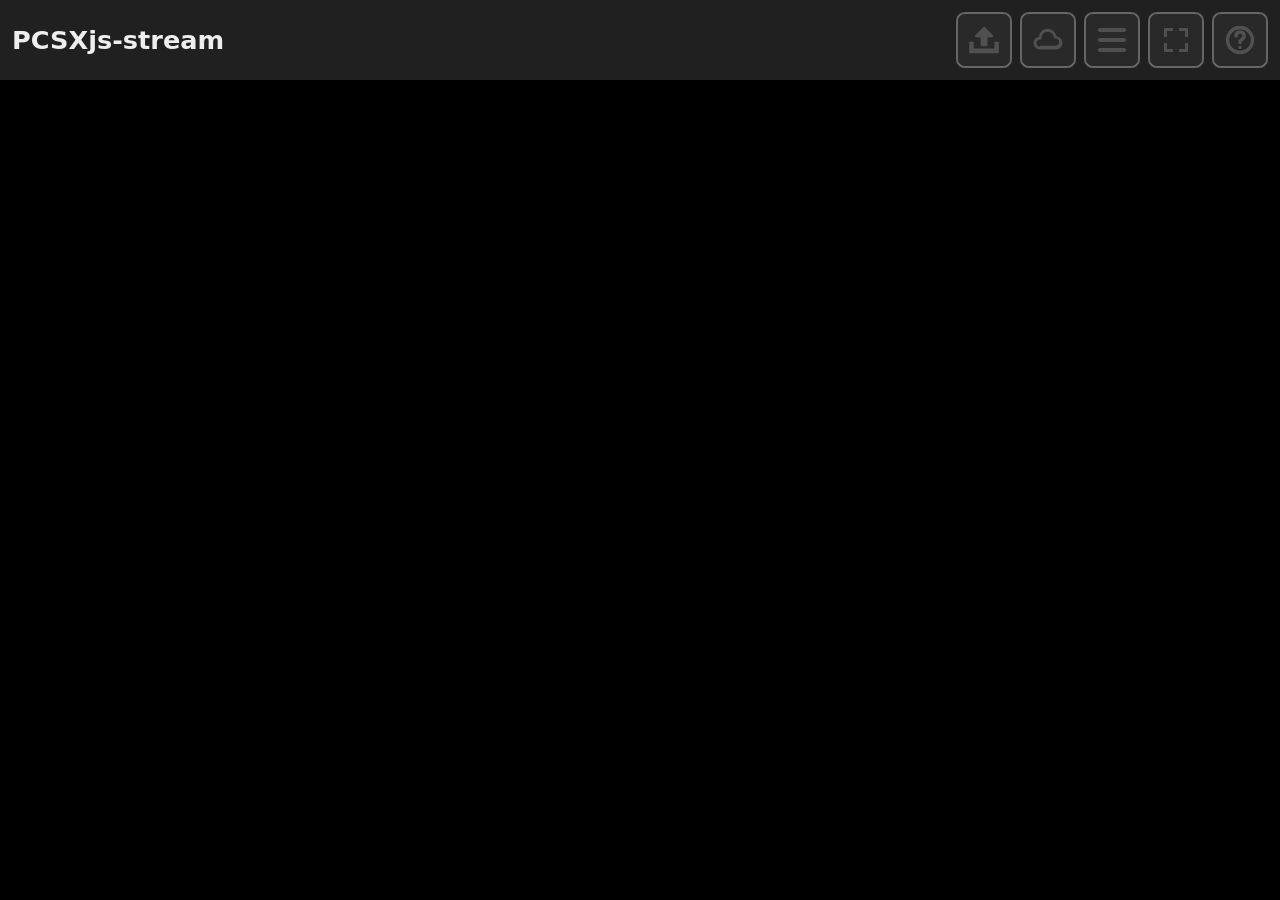
==== index.html @ 40c1bdc5 "Add GitHub Pages entry point" ====
<!doctype html>
<html lang="en">
<head>
  <meta charset="utf-8">
  <meta name="viewport" content="width=device-width, initial-scale=1">
  <title>PCSXjs-stream</title>
  <script>
    window.location.replace('pcsx_ww.html' + window.location.search + window.location.hash);
  </script>
</head>
<body>
  <p>Opening PCSXjs-stream…</p>
</body>
</html>
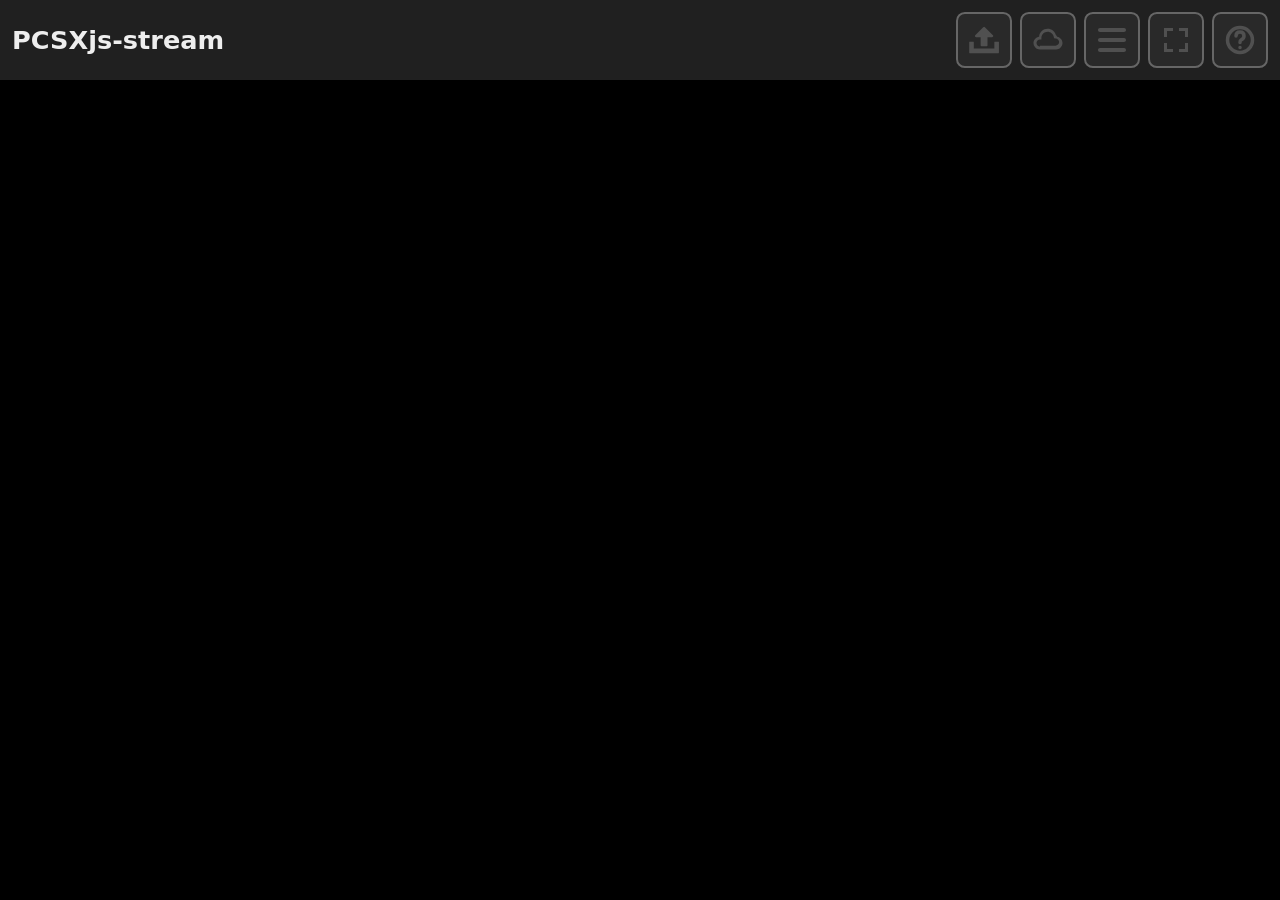
==== commit b50cfe75: "Update GitHub Pages with Xbox fix" ====
--- a/index.html
+++ b/index.html
@@ -1,14 +1,161 @@
 <!doctype html>
-<html lang="en">
+<html lang="en-us">
 <head>
   <meta charset="utf-8">
-  <meta name="viewport" content="width=device-width, initial-scale=1">
-  <title>PCSXjs-stream</title>
-  <script>
-    window.location.replace('pcsx_ww.html' + window.location.search + window.location.hash);
+  <meta name="viewport" content="width=device-width, initial-scale=1, viewport-fit=cover">
+  <title>PCSX Web Emulator</title>
+  <link rel="stylesheet" type="text/css" href="pcsx.css">
+</head>
+<body class="app-shell">
+  <header class="app-header">
+    <h1>PCSXjs-stream</h1>
+    <div class="app-actions">
+      <input type="file" id="iso_opener" onchange="pcsx_readfile(this)" accept=".bin,.cue,.iso,.img" multiple disabled hidden>
+      <label for="iso_opener" class="icon-button file-upload-button" aria-label="Choose file" title="Choose file">Choose file</label>
+      <button id="cloud-button" class="icon-button" type="button" aria-label="Cloud" title="Cloud">Cloud</button>
+      <button id="menu-button" class="icon-button" type="button" aria-label="Menu" title="Menu">Menu</button>
+      <button id="fullscreen" class="icon-button" type="button" aria-label="Fullscreen" title="Fullscreen" onclick="Module.goFullscreen()">Fullscreen</button>
+      <button id="help-button" class="icon-button" type="button" aria-label="Help" title="Help">Help</button>
+    </div>
+  </header>
+
+  <main class="app-main">
+    <div id="pcsx_app" class="main">
+      <canvas class="emscripten" id="canvas" oncontextmenu="event.preventDefault()"></canvas>
+    </div>
+
+  </main>
+
+  <div id="touch-controls" aria-label="Virtual controller">
+    <div class="touch-stick" data-virtual-stick><div class="touch-stick-knob"></div></div>
+    <div class="touch-face">
+      <button class="touch-button triangle" aria-label="Triangle" data-virtual-bit="12">△</button>
+      <button class="touch-button circle" aria-label="Circle" data-virtual-bit="13">○</button>
+      <button class="touch-button square" aria-label="Square" data-virtual-bit="15">□</button>
+      <button class="touch-button cross" aria-label="Cross" data-virtual-bit="14">×</button>
+    </div>
+    <div class="touch-menu">
+      <button class="touch-button" aria-label="Select" data-virtual-bit="0">Select</button>
+      <button class="touch-button" aria-label="Start" data-virtual-bit="3">Start</button>
+    </div>
+    <div class="touch-shoulders">
+      <div class="touch-shoulder-pair">
+        <button class="touch-button" aria-label="L1" data-virtual-bit="10">L1</button>
+        <button class="touch-button" aria-label="L2" data-virtual-bit="8">L2</button>
+      </div>
+      <div class="touch-shoulder-pair">
+        <button class="touch-button" aria-label="R1" data-virtual-bit="11">R1</button>
+        <button class="touch-button" aria-label="R2" data-virtual-bit="9">R2</button>
+      </div>
+    </div>
+  </div>
+
+  <div id="control-menu" role="dialog" aria-modal="true" aria-label="Emulator menu">
+    <div class="menu-panel">
+      <div class="menu-heading"><h2>Menu</h2><button class="app-button" type="button" onclick="closePcsxMenu()">×</button></div>
+      <ul class="menu-list">
+        <li class="menu-section">Save states</li>
+        <li><button id="save-state" class="app-button" type="button" data-feedback="Saved" onclick="pcsx_save_state_to_storage()" disabled>Save State</button></li>
+        <li><button id="load-state" class="app-button" type="button" data-feedback="Loaded" onclick="pcsx_load_state_from_storage()" disabled>Load State</button></li>
+        <li><button id="download-state" class="app-button" type="button" data-feedback="Downloaded" onclick="pcsx_download_state()" disabled>Download State</button></li>
+        <li class="menu-section">Memory cards</li>
+        <li><button class="app-button" type="button" data-feedback="Downloaded" onclick="pcsx_download_memory_card()">Download Memory Card</button></li>
+        <li><label class="app-button" data-feedback="Selected" for="upload-memory-card">Upload Memory Card</label><input id="upload-memory-card" type="file" accept=".mcr,.mc,.bin" hidden onchange="pcsx_upload_memory_card(this)"></li>
+        <li><button class="app-button" type="button" onclick="window.location.reload()">Reload Window</button></li>
+      </ul>
+    </div>
+  </div>
+
+  <div id="network-menu" role="dialog" aria-modal="true" aria-label="Cloud menu">
+    <div class="menu-panel"><div class="menu-heading"><h2>Cloud</h2><button class="app-button" type="button" onclick="closePcsxCloud()">×</button></div>
+      <p id="cloud-status">Checking cloud service…</p>
+      <ul class="menu-list">
+        <li class="menu-section">Games</li>
+        <li id="game-list-status" role="status">Loading games...</li>
+        <li id="game-list"></li>
+        <li class="menu-section">Cloud saves</li>
+        <li><button class="app-button" type="button" data-feedback="Uploaded" onclick="pcsx_cloud_upload_state()">Upload State</button></li>
+        <li><button class="app-button" type="button" data-feedback="Downloaded" onclick="pcsx_cloud_download_state()">Download State</button></li>
+        <li><button class="app-button" type="button" data-feedback="Uploaded" onclick="pcsx_cloud_upload_memory_card()">Upload Memory Card</button></li>
+        <li><button class="app-button" type="button" data-feedback="Downloaded" onclick="pcsx_cloud_download_memory_card()">Download Memory Card</button></li>
+      </ul>
+      <div class="cloud-server-config">
+        <label for="cloud-server-url">Server</label>
+        <input id="cloud-server-url" type="url" inputmode="url" autocomplete="url" autocapitalize="none" spellcheck="false" tabindex="0" placeholder="https://example.com:8000">
+        <div class="cloud-server-actions">
+          <button class="app-button" type="button" onclick="pcsx_cloud_server_save()">Use Server</button>
+          <button class="app-button" type="button" onclick="pcsx_cloud_server_reset()">Reset</button>
+        </div>
+        <small>Or open the page with <code>?server=host:8000</code>.</small>
+      </div>
+    </div>
+  </div>
+
+  <div id="help-menu" role="dialog" aria-modal="true" aria-label="Help">
+    <div class="menu-panel help-panel">
+      <div class="menu-heading"><h2>Help</h2><button class="app-button" type="button" onclick="closePcsxHelp()">×</button></div>
+      <div class="help-content">
+        <h3>Loading games</h3>
+        <p>Open Cloud and choose a game from the Games list. The server must provide the game catalog and files.</p>
+        <p>Cloud games are streamed in small parts as needed, so the entire disc does not need to fit in browser memory.</p>
+        <p>This keeps memory usage low enough to play larger games on Xbox, where Microsoft Edge has roughly a 1&nbsp;GB memory limit.</p>
+        <p>For local games, choose the CUE file and all BIN files it references.</p>
+        <h3>Keyboard controls</h3>
+        <ul class="help-list">
+          <li>D-pad: Arrow Keys</li>
+          <li>Select: C</li>
+          <li>Start: Enter</li>
+          <li>L1: W</li>
+          <li>R1: R</li>
+          <li>L2: E</li>
+          <li>R2: T</li>
+          <li>Triangle: D</li>
+          <li>Circle: X</li>
+          <li>Cross: Z</li>
+          <li>Square: S</li>
+        </ul>
+        <h3>Mobile controls</h3>
+        <p>Use the virtual stick and face buttons. Touch controls support multiple buttons at once.</p>
+        <h3>Save data</h3>
+        <p>Memory cards are saved locally. The Menu contains save-state and memory-card tools; Cloud contains optional server upload and download actions.</p>
+        <h3>Credits</h3>
+        <p>Based on <a href="https://github.com/tjwei/pcsxjs" target="_blank" rel="noopener noreferrer">PCSX.js</a> by tjwei.</p>
+      </div>
+    </div>
+  </div>
+
+  <script type="text/javascript" src="pcsx_ui.js"></script>
+  <script type="text/javascript" src="pcsx_ww.js?v=20261008-enter-start"></script>
+  <script type="text/javascript">
+    (function () {
+      var menu = document.getElementById('control-menu');
+      var cloud = document.getElementById('network-menu');
+      var help = document.getElementById('help-menu');
+      document.getElementById('menu-button').addEventListener('click', function () { menu.classList.add('open'); });
+      document.getElementById('cloud-button').addEventListener('click', function () {
+        var serverInput = document.getElementById('cloud-server-url');
+        if (serverInput) serverInput.value = localStorage.getItem('pcsxjs-cloud-url') || new URLSearchParams(window.location.search).get('server') || '';
+        cloud.classList.add('open'); pcsx_cloud_status(); pcsx_load_game_catalog();
+      });
+      document.getElementById('help-button').addEventListener('click', function () { help.classList.add('open'); });
+      document.getElementById('cloud-server-url').addEventListener('pointerdown', function (event) { event.stopPropagation(); });
+      document.getElementById('cloud-server-url').addEventListener('click', function (event) { event.stopPropagation(); });
+      window.closePcsxMenu = function () { menu.classList.remove('open'); };
+      window.closePcsxCloud = function () { cloud.classList.remove('open'); };
+      window.closePcsxHelp = function () { help.classList.remove('open'); };
+      [menu, cloud, help].forEach(function (dialog) { dialog.addEventListener('click', function (event) { if (event.target === dialog) dialog.classList.remove('open'); }); });
+      document.addEventListener('click', function (event) {
+        var button = event.target.closest && event.target.closest('[data-feedback]');
+        if (!button || button.disabled) return;
+        var original = button.dataset.originalText || button.textContent;
+        button.dataset.originalText = original;
+        button.textContent = button.dataset.feedback;
+        clearTimeout(button.feedbackTimer);
+        button.feedbackTimer = setTimeout(function () {
+          button.textContent = original;
+        }, 1200);
+      });
+    }());
   </script>
-</head>
-<body>
-  <p>Opening PCSXjs-stream…</p>
 </body>
 </html>
--- a/pcsx.css
+++ b/pcsx.css
@@ -0,0 +1,366 @@
+body {
+  font-family: arial;
+  margin: 0;
+  padding: none;
+}
+
+.emscripten {
+  padding-right: 0;
+  margin-left: auto;
+  margin-right: auto;
+  display: block;
+}
+
+div.emscripten {
+  text-align: center;
+}
+
+/* the canvas *must not* have any border or padding, or mouse coords will be wrong */
+
+canvas.emscripten
+ {
+  border: 0px none;
+  background-color: black;
+  width: 100%;
+  height: 100%;
+  top: 0px;
+  top: 0;
+}
+
+
+#emscripten_logo {
+  display: inline-block;
+  margin: 0;
+}
+.infobox {
+    display: block;
+    float: left;    
+    top: 20%;
+    width: 90%;
+    left: 5%;
+    height: 70%;    
+    font-size: 16px;
+    color: white;
+    background-color: #000060;
+}
+.infobox progress {
+  width: 100%;
+  height: 1.5em;
+  float: left;
+  background: #606060;
+  color: green;
+
+}
+.infobox progress::-moz-progress-bar {background-color: green;}
+
+.main:-webkit-full-screen .infobox
+{
+  font-size:  5vh;
+}
+.main:-moz-full-screen .infobox {
+  font-size: 5vh;
+}
+
+
+
+.spinner {
+  height: 30px;
+  width: 30px;
+  margin: 0;
+  margin-top: 20px;
+  margin-left: 20px;
+  display: inline-block;
+  vertical-align: top;
+  -webkit-animation: rotation .8s linear infinite;
+  -moz-animation: rotation .8s linear infinite;
+  -o-animation: rotation .8s linear infinite;
+  animation: rotation 0.8s linear infinite;
+  border-left: 5px solid rgb(235, 235, 235);
+  border-right: 5px solid rgb(235, 235, 235);
+  border-bottom: 5px solid rgb(235, 235, 235);
+  border-top: 5px solid rgb(120, 120, 120);
+  border-radius: 100%;
+  background-color: rgb(189, 215, 46);
+}
+
+@-webkit-keyframes rotation {
+  from {
+    -webkit-transform: rotate(0deg);
+  }
+  to {
+    -webkit-transform: rotate(360deg);
+  }
+}
+
+@-moz-keyframes rotation {
+  from {
+    -moz-transform: rotate(0deg);
+  }
+  to {
+    -moz-transform: rotate(360deg);
+  }
+}
+
+@-o-keyframes rotation {
+  from {
+    -o-transform: rotate(0deg);
+  }
+  to {
+    -o-transform: rotate(360deg);
+  }
+}
+
+@keyframes rotation {
+  from {
+    transform: rotate(0deg);
+  }
+  to {
+    transform: rotate(360deg);
+  }
+}
+
+#status {
+  display: inline-block;
+  vertical-align: top;
+  margin-top: 30px;
+  margin-left: 20px;
+  font-weight: bold;
+  color: rgb(120, 120, 120);
+}
+
+#progress {
+  height: 20px;
+  width: 200px;
+}
+
+#output {
+  width: 100%;
+  height: 200px;
+  margin: 0 auto;
+  margin-top: 10px;
+  border-left: 0px;
+  border-right: 0px;
+  padding-left: 0px;
+  padding-right: 0px;
+  display: block;
+  background-color: black;
+  color: white;
+  font-family: 'Lucida Console', Monaco, monospace;
+  outline: none;
+}
+
+
+.main {
+  position: relative;
+  width: 720px;
+  height: 540px;
+  display: block;
+  margin: auto;
+}
+
+.main:-webkit-full-screen {
+    position: fixed;
+    width: 100vw;
+    height: 100vh;
+    display: block;
+    margin: auto;
+    background-color: black;
+  }
+
+
+.main .control {
+  display: block;
+  width: 100%;
+  height: 5%;
+  bottom: 0;
+  /* Full height */
+  /*overflow: auto;*/
+  color: white;
+  /* Enable scroll if needed */
+  background-color: rgb(0, 0, 0);
+  /* Fallback color */
+  background-color: rgba(70, 70, 70, 0.7);
+  /* Black w/ opacity */
+  vertical-align: middle;  
+}
+
+#filter_menu {
+  display: block;
+  width: 7em;
+  bottom: 130%;
+  left: 25%;
+  position: absolute;
+  /* Stay in place */
+  z-index: 1;
+  /* Full height */
+  /*overflow: auto;*/
+  color: white;
+  /* Enable scroll if needed */
+  background-color: rgb(0, 0, 0);
+  /* Fallback color */
+  background-color: rgba(70, 70, 70, 0.7);
+  /* Black w/ opacity */
+  vertical-align: middle;  
+}
+#filter_menu  .filter_menu_entry {
+  width: 100%;
+  height: 1.5em;
+  display: block;
+  position: relative;    
+}
+#filter_menu  .filter_check_box {
+  width: 1em;
+  height: 100%;
+  float: left;
+  position: relative;
+
+}
+#filter_menu .filter_name_field {
+  width: 5em;
+  height: 100%;
+  float: left;
+  position: relative;
+
+}
+
+.control div {
+    display: block;
+    height: 100%;
+    float: left;
+    font-size: 18px;
+    align-items: center;
+    justify-content: center;
+    width: 10%;
+    opacity: 70%;
+    color: white;
+    background-color:rgba(189, 180, 80, 0);
+    padding: 1;
+    text-align: center;
+    border: 3px solid rgba(0,0,0,.0);
+    margin: 2;
+    -webkit-touch-callout: none; /* iOS Safari */
+    -webkit-user-select: none; /* Safari */
+    -khtml-user-select: none; /* Konqueror HTML */
+    -moz-user-select: none; /* Firefox */
+    -ms-user-select: none; /* Internet Explorer/Edge */
+    user-select: none; /* Non-prefixed version, currently
+                                  supported by Chrome and Opera */
+}
+.control div p {
+  margin: 0.1em;
+}
+.control div img{
+  height: 100%;
+  background-color: rgba(0,0,0,0);
+}     
+                       
+.main:-webkit-full-screen .control div{
+    font-size: 4vh;
+  }
+
+/* eNGE-inspired responsive shell for desktop, tablets, and phones. */
+html, body { min-height: 100%; }
+body { background: #202020; color: #eee; font-family: system-ui, sans-serif; }
+body.app-shell { overflow-x: hidden; }
+body.app-shell { min-height: 100dvh; display: grid; grid-template-rows: auto minmax(0, 1fr); }
+.app-header { display: flex; align-items: center; justify-content: flex-start; gap: .75rem; width: 100%; max-width: none; box-sizing: border-box; margin: .75rem 0; padding: 0 .75rem; }
+.app-header h1 { margin: 0; font-size: clamp(1rem, 3vw, 1.6rem); }
+.app-actions { display: flex; gap: .5rem; margin-left: auto; }
+.icon-button { width: 3.5rem; height: 3.5rem; border: 2px solid #666; border-radius: .55rem; background: #292929 center / 2rem 2rem no-repeat; color: transparent; cursor: pointer; }
+.icon-button:hover, .icon-button:focus-visible { background-color: #3a3a3a; }
+#menu-button { background-image: url('images/menu.svg'); }
+#fullscreen { background-image: url('images/fullscreen.svg'); }
+#cloud-button { background-image: url('images/cloud.svg'); }
+#help-button { background-image: url('images/help.svg'); }
+.file-upload-button { display: inline-block; box-sizing: border-box; background-image: url('images/upload.svg'); }
+#iso_opener:disabled + .file-upload-button { opacity: .45; cursor: not-allowed; }
+.app-main { width: 100%; max-width: none; min-height: 0; margin: 0; display: flex; align-items: center; justify-content: center; background: #000; }
+.main { width: min(100%, calc((100dvh - 5rem) * 4 / 3)); max-width: 100%; max-height: 100%; height: auto; aspect-ratio: 4 / 3; }
+canvas.emscripten { width: 100%; height: 100%; object-fit: contain; }
+.stream-controls { display: flex; flex-wrap: wrap; gap: .5rem; align-items: center; margin: .75rem 0; }
+.stream-controls input { min-width: min(100%, 28rem); flex: 1; min-height: 2.5rem; padding: .4rem .6rem; border: 1px solid #666; border-radius: .35rem; background: #2b2b2b; color: #eee; }
+.app-button { box-sizing: border-box; min-height: 2.5rem; padding: .45rem .75rem; border: 1px solid #777; border-radius: .35rem; background: #333; color: #eee; cursor: pointer; font: inherit; font-size: 1rem; line-height: 1.2; text-decoration: none; }
+.app-button:disabled { background: #1b1b1b; color: #777; border-color: #444; cursor: not-allowed; }
+.infobox { width: auto; height: auto; float: none; margin: .75rem 0; padding: .75rem; background: #171717; border: 1px solid #333; border-radius: .4rem; }
+.infobox pre { overflow-x: auto; white-space: pre-wrap; color: #aaa; }
+#control-menu, #network-menu, #help-menu { display: none; position: fixed; inset: 0; z-index: 20; align-items: flex-start; justify-content: flex-end; box-sizing: border-box; overflow: auto; padding: max(1rem, env(safe-area-inset-top)) max(1rem, env(safe-area-inset-right)) max(1rem, env(safe-area-inset-bottom)) max(1rem, env(safe-area-inset-left)); background: #0008; -webkit-overflow-scrolling: touch; }
+#control-menu.open, #network-menu.open, #help-menu.open { display: flex; }
+#control-menu.open, #network-menu.open, #help-menu.open, #control-menu.open .menu-panel, #network-menu.open .menu-panel, #help-menu.open .menu-panel { pointer-events: auto; }
+.menu-panel { width: min(24rem, 100%); max-height: 100%; box-sizing: border-box; overflow: auto; padding: 1rem; padding-bottom: max(1rem, env(safe-area-inset-bottom)); background: #242424; border: 1px solid #666; border-radius: .6rem; box-shadow: 0 1rem 3rem #000; -webkit-overflow-scrolling: touch; }
+.help-panel { width: min(32rem, 100%); }
+.menu-heading { display: flex; justify-content: space-between; align-items: center; margin-bottom: .75rem; }
+.menu-heading h2 { margin: 0; }
+.help-content h3 { margin: 1rem 0 .25rem; color: #ddd; }
+.help-content h3:first-child { margin-top: 0; }
+.help-content p { margin: .35rem 0; color: #bbb; line-height: 1.45; }
+.help-list { margin: .35rem 0; padding-left: 1.25rem; color: #bbb; line-height: 1.45; }
+.help-content a { color: #8fc7ff; }
+.menu-list { display: grid; gap: .5rem; margin: 0; padding: 0; list-style: none; }
+.menu-list .app-button { display: block; box-sizing: border-box; width: 100%; text-align: left; }
+.menu-section { margin-top: .5rem; color: #aaa; font-size: .8rem; text-transform: uppercase; letter-spacing: .08em; }
+.cloud-server-config { margin: .75rem 0 1rem; padding: .75rem; border: 1px solid #444; border-radius: .4rem; background: #1b1b1b; }
+.cloud-server-config label { display: block; margin-bottom: .35rem; color: #ccc; font-size: .9rem; }
+.cloud-server-config input { display: block; position: relative; z-index: 1; box-sizing: border-box; width: 100%; min-height: 2.4rem; padding: .4rem .55rem; border: 1px solid #666; border-radius: .35rem; background: #2b2b2b; color: #eee; font: inherit; user-select: text; -webkit-user-select: text; -webkit-touch-callout: default; touch-action: manipulation; pointer-events: auto !important; }
+.cloud-server-actions { display: flex; gap: .5rem; margin-top: .5rem; }
+.cloud-server-config small { display: block; margin-top: .5rem; color: #999; line-height: 1.35; }
+.cloud-server-config code { color: #ccc; }
+#touch-controls { display: none; }
+#touch-controls.gamepad-device { display: none !important; }
+body.gamepad-device #touch-controls { display: none !important; }
+body:not(.touch-device) #touch-controls { display: none !important; }
+body.touch-device #touch-controls { display: block; }
+@media (pointer: coarse), (max-width: 700px) {
+  .app-shell, .app-shell button, .app-shell label, .app-shell h1, .app-shell h2, .app-shell h3 { user-select: none; -webkit-user-select: none; -webkit-touch-callout: none; }
+  .app-shell button, .app-shell label { -webkit-tap-highlight-color: transparent; }
+  .menu-panel { touch-action: pan-y; }
+  .app-button, .icon-button, .file-upload-button { touch-action: manipulation; }
+  #touch-controls { display: block; position: fixed; inset: 0; z-index: 10; pointer-events: none; touch-action: none; }
+  .touch-button, .touch-stick { pointer-events: auto; user-select: none; -webkit-user-select: none; -webkit-touch-callout: none; }
+  .touch-button { position: absolute; width: 3.6rem; height: 3.6rem; border: 2px solid #888; border-radius: 50%; background: #222b; color: #eee; font: inherit; font-weight: 600; touch-action: none; }
+  .touch-button.is-pressed { background: #777d; }
+  .touch-face { position: absolute; right: 1rem; bottom: 1.5rem; width: 11rem; height: 11rem; }
+  .touch-face .touch-button { position: absolute; }
+  .touch-face .triangle { top: 0; left: 50%; transform: translateX(-50%); }
+  .touch-face .circle { top: 50%; right: 0; transform: translateY(-50%); }
+  .touch-face .square { top: 50%; left: 0; transform: translateY(-50%); }
+  .touch-face .cross { bottom: 0; left: 50%; transform: translateX(-50%); }
+  .touch-menu { position: absolute; left: 50%; bottom: 1rem; transform: translateX(-50%); display: flex; gap: .35rem; }
+  .touch-menu .touch-button, .touch-shoulder-pair .touch-button { position: relative; }
+  .touch-shoulders { position: absolute; top: calc(5rem + env(safe-area-inset-top)); left: 1rem; right: 1rem; display: flex; justify-content: space-between; }
+  .touch-shoulder-pair { display: flex; gap: .35rem; }
+  .touch-stick { position: absolute; left: 1rem; bottom: 1.5rem; width: 8.5rem; height: 8.5rem; border: 2px solid #888; border-radius: 50%; background: #2228; }
+  .touch-stick-knob { position: absolute; left: 50%; top: 50%; width: 3.5rem; height: 3.5rem; margin: -1.75rem; border: 1px solid #aaa; border-radius: 50%; background: #999b; }
+  .app-header { margin-top: .5rem; }
+  .app-actions { gap: .25rem; }
+  .icon-button { width: 3rem; height: 3rem; background-size: 1.7rem 1.7rem; }
+}
+@media (orientation: portrait) and (pointer: coarse) {
+  .touch-stick { left: 2rem; bottom: 5rem; }
+  .touch-face { right: 2rem; bottom: 5rem; transform: scale(.9); transform-origin: bottom right; }
+  .touch-menu { bottom: 1rem; }
+}
+@media (orientation: landscape) and (pointer: coarse) {
+  .touch-face { right: 1.5rem; bottom: 1rem; transform: scale(.82); transform-origin: bottom right; }
+  .touch-stick { left: 1.5rem; bottom: 1rem; transform: scale(.82); transform-origin: bottom left; }
+  .touch-menu { left: auto; right: 12rem; bottom: 1rem; transform: none; }
+}
+
+.main:-moz-full-screen .control div{
+    font-size: 4vh;
+  }
+
+
+
+
+
+.slide-fade-enter-active {
+    transition: all .3s ease;
+  }
+  .slide-fade-leave-active {
+    transition: all .8s cubic-bezier(1.0, 0.5, 0.8, 1.0);
+  }
+  .slide-fade-enter, .slide-fade-leave-to
+  /* .slide-fade-leave-active below version 2.1.8 */ {
+    transform: translateY(100%);
+    opacity: 0;
+  }
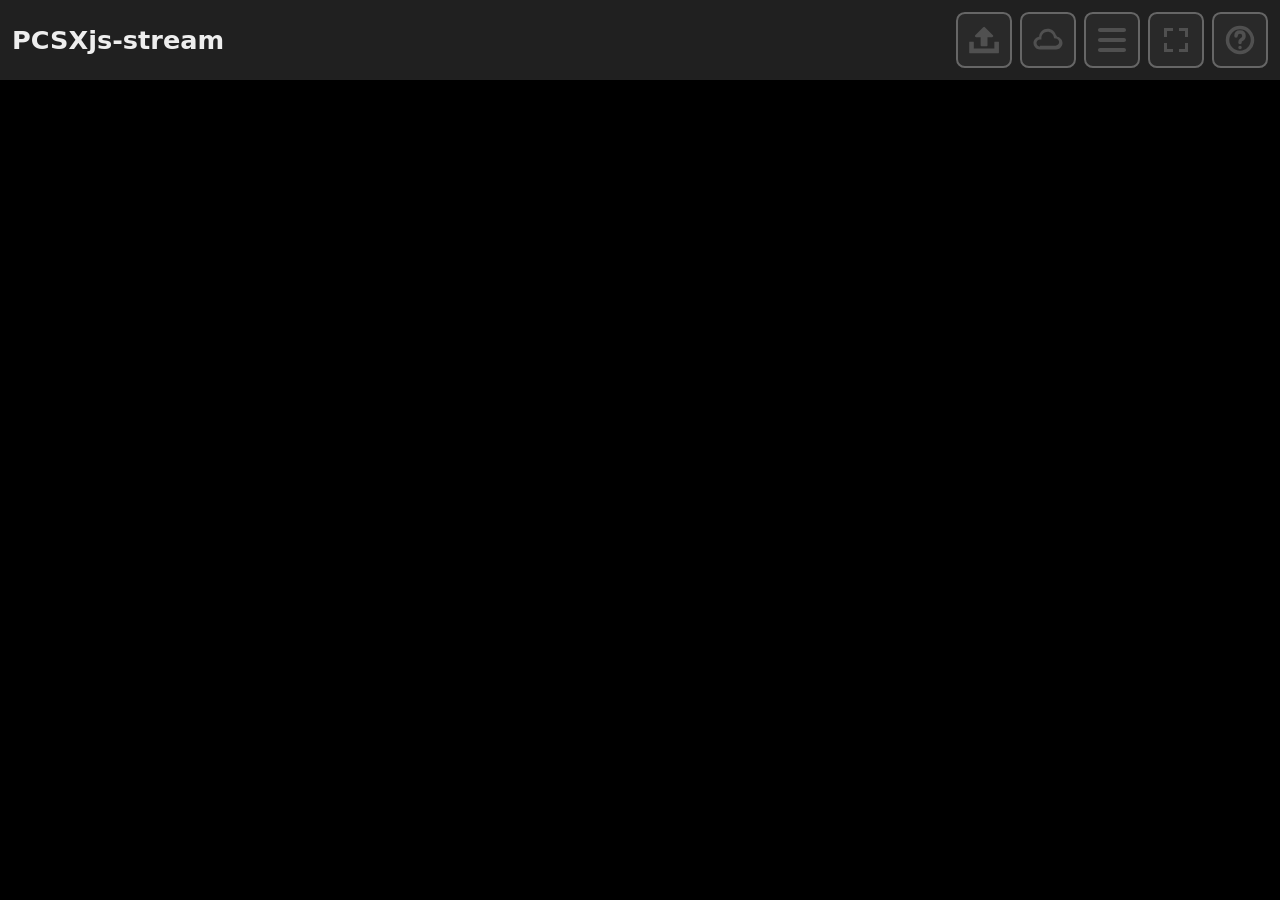
==== commit 241f6aab: "Sync GitHub Pages with main" ====
--- a/index.html
+++ b/index.html
@@ -4,7 +4,7 @@
   <meta charset="utf-8">
   <meta name="viewport" content="width=device-width, initial-scale=1, viewport-fit=cover">
   <title>PCSX Web Emulator</title>
-  <link rel="stylesheet" type="text/css" href="pcsx.css">
+  <link rel="stylesheet" type="text/css" href="pcsx.css?v=20261009-xbox-controls">
 </head>
 <body class="app-shell">
   <header class="app-header">
@@ -12,6 +12,7 @@
     <div class="app-actions">
       <input type="file" id="iso_opener" onchange="pcsx_readfile(this)" accept=".bin,.cue,.iso,.img" multiple disabled hidden>
       <label for="iso_opener" class="icon-button file-upload-button" aria-label="Choose file" title="Choose file">Choose file</label>
+      <input type="file" id="bios_opener" onchange="pcsx_upload_bios(this)" accept=".bin,.rom" hidden>
       <button id="cloud-button" class="icon-button" type="button" aria-label="Cloud" title="Cloud">Cloud</button>
       <button id="menu-button" class="icon-button" type="button" aria-label="Menu" title="Menu">Menu</button>
       <button id="fullscreen" class="icon-button" type="button" aria-label="Fullscreen" title="Fullscreen" onclick="Module.goFullscreen()">Fullscreen</button>
@@ -21,7 +22,7 @@
 
   <main class="app-main">
     <div id="pcsx_app" class="main">
-      <canvas class="emscripten" id="canvas" oncontextmenu="event.preventDefault()"></canvas>
+      <canvas class="emscripten" id="canvas"></canvas>
     </div>
 
   </main>
@@ -61,6 +62,8 @@
         <li class="menu-section">Memory cards</li>
         <li><button class="app-button" type="button" data-feedback="Downloaded" onclick="pcsx_download_memory_card()">Download Memory Card</button></li>
         <li><label class="app-button" data-feedback="Selected" for="upload-memory-card">Upload Memory Card</label><input id="upload-memory-card" type="file" accept=".mcr,.mc,.bin" hidden onchange="pcsx_upload_memory_card(this)"></li>
+        <li class="menu-section">BIOS</li>
+        <li><label class="app-button" data-feedback="Selected" for="bios_opener">Upload BIOS</label></li>
         <li><button class="app-button" type="button" onclick="window.location.reload()">Reload Window</button></li>
       </ul>
     </div>
@@ -78,6 +81,9 @@
         <li><button class="app-button" type="button" data-feedback="Downloaded" onclick="pcsx_cloud_download_state()">Download State</button></li>
         <li><button class="app-button" type="button" data-feedback="Uploaded" onclick="pcsx_cloud_upload_memory_card()">Upload Memory Card</button></li>
         <li><button class="app-button" type="button" data-feedback="Downloaded" onclick="pcsx_cloud_download_memory_card()">Download Memory Card</button></li>
+        <li class="menu-section">BIOS</li>
+        <li id="bios-list-status" role="status">Loading BIOS files...</li>
+        <li id="bios-list"></li>
       </ul>
       <div class="cloud-server-config">
         <label for="cloud-server-url">Server</label>
@@ -100,6 +106,7 @@
         <p>Cloud games are streamed in small parts as needed, so the entire disc does not need to fit in browser memory.</p>
         <p>This keeps memory usage low enough to play larger games on Xbox, where Microsoft Edge has roughly a 1&nbsp;GB memory limit.</p>
         <p>For local games, choose the CUE file and all BIN files it references.</p>
+        <p>Upload your own 512 KiB BIOS from Menu, or load <code>games/bios.bin</code> from the configured server. The BIOS is used the next time a game starts.</p>
         <h3>Keyboard controls</h3>
         <ul class="help-list">
           <li>D-pad: Arrow Keys</li>
@@ -116,6 +123,7 @@
         </ul>
         <h3>Mobile controls</h3>
         <p>Use the virtual stick and face buttons. Touch controls support multiple buttons at once.</p>
+        <p>On Xbox, press Start/Menu by itself to let Edge switch Game Controls mode. To leave fullscreen without competing with Edge, hold Start/Menu + Select/View for about 1.2 seconds.</p>
         <h3>Save data</h3>
         <p>Memory cards are saved locally. The Menu contains save-state and memory-card tools; Cloud contains optional server upload and download actions.</p>
         <h3>Credits</h3>
@@ -124,8 +132,8 @@
     </div>
   </div>
 
-  <script type="text/javascript" src="pcsx_ui.js"></script>
-  <script type="text/javascript" src="pcsx_ww.js?v=20261008-enter-start"></script>
+  <script type="text/javascript" src="pcsx_ui.js?v=20261009-xbox-sdl-capture"></script>
+  <script type="text/javascript" src="pcsx_ww.js?v=20261009-deferred-sdl"></script>
   <script type="text/javascript">
     (function () {
       var menu = document.getElementById('control-menu');
@@ -135,7 +143,7 @@
       document.getElementById('cloud-button').addEventListener('click', function () {
         var serverInput = document.getElementById('cloud-server-url');
         if (serverInput) serverInput.value = localStorage.getItem('pcsxjs-cloud-url') || new URLSearchParams(window.location.search).get('server') || '';
-        cloud.classList.add('open'); pcsx_cloud_status(); pcsx_load_game_catalog();
+        cloud.classList.add('open'); pcsx_cloud_status(); pcsx_load_game_catalog(); pcsx_load_bios_catalog();
       });
       document.getElementById('help-button').addEventListener('click', function () { help.classList.add('open'); });
       document.getElementById('cloud-server-url').addEventListener('pointerdown', function (event) { event.stopPropagation(); });
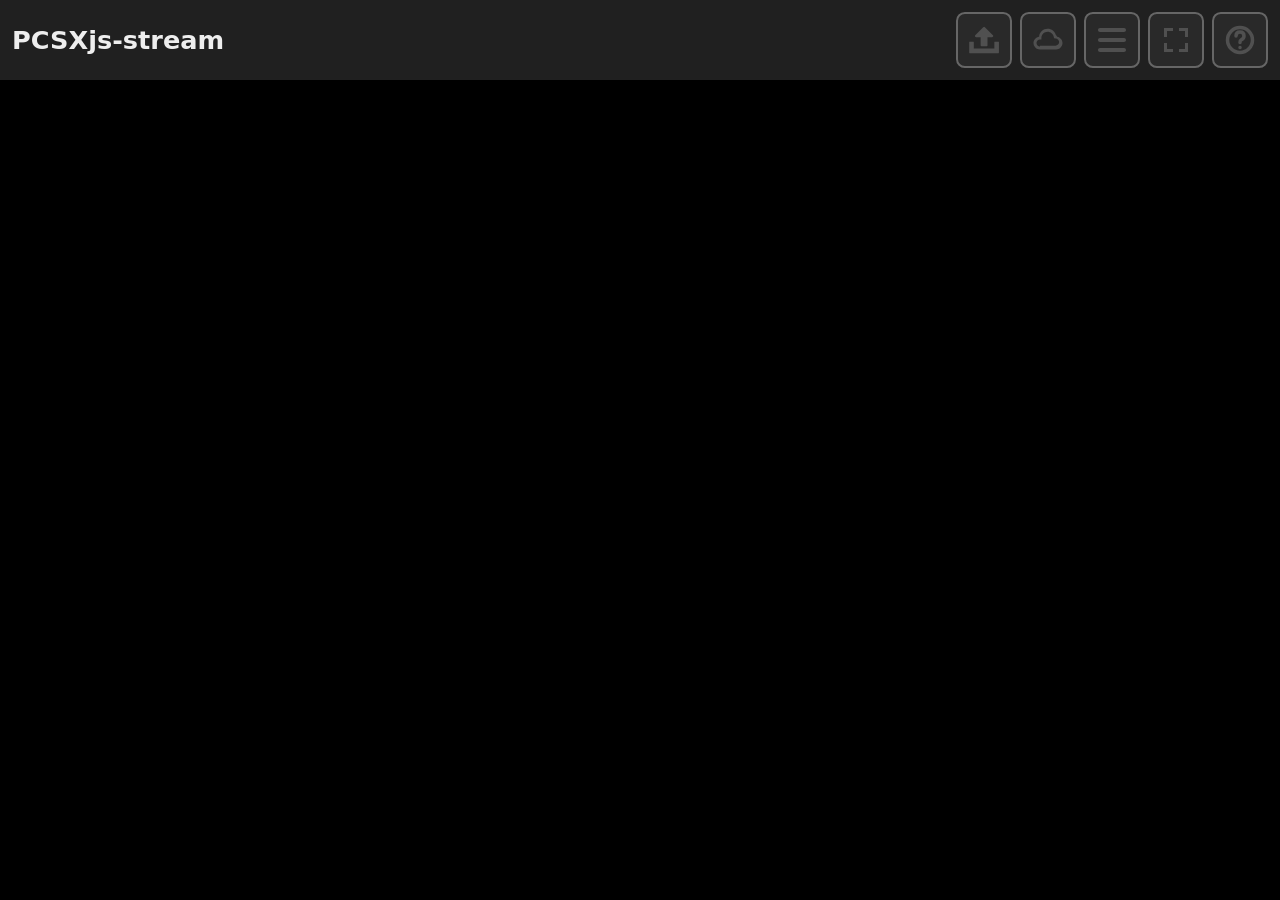
==== commit b511f9b3: "Sync cloud feedback fix with main" ====
--- a/index.html
+++ b/index.html
@@ -4,7 +4,7 @@
   <meta charset="utf-8">
   <meta name="viewport" content="width=device-width, initial-scale=1, viewport-fit=cover">
   <title>PCSX Web Emulator</title>
-  <link rel="stylesheet" type="text/css" href="pcsx.css?v=20261009-xbox-controls">
+  <link rel="stylesheet" type="text/css" href="pcsx.css?v=20261009-bios-status">
 </head>
 <body class="app-shell">
   <header class="app-header">
@@ -77,11 +77,12 @@
         <li id="game-list-status" role="status">Loading games...</li>
         <li id="game-list"></li>
         <li class="menu-section">Cloud saves</li>
-        <li><button class="app-button" type="button" data-feedback="Uploaded" onclick="pcsx_cloud_upload_state()">Upload State</button></li>
-        <li><button class="app-button" type="button" data-feedback="Downloaded" onclick="pcsx_cloud_download_state()">Download State</button></li>
-        <li><button class="app-button" type="button" data-feedback="Uploaded" onclick="pcsx_cloud_upload_memory_card()">Upload Memory Card</button></li>
-        <li><button class="app-button" type="button" data-feedback="Downloaded" onclick="pcsx_cloud_download_memory_card()">Download Memory Card</button></li>
+        <li><button class="app-button" type="button" onclick="pcsx_cloud_upload_state()">Upload State</button></li>
+        <li><button class="app-button" type="button" onclick="pcsx_cloud_download_state()">Download State</button></li>
+        <li><button class="app-button" type="button" onclick="pcsx_cloud_upload_memory_card()">Upload Memory Card</button></li>
+        <li><button class="app-button" type="button" onclick="pcsx_cloud_download_memory_card()">Download Memory Card</button></li>
         <li class="menu-section">BIOS</li>
+        <li><p id="bios-status" class="bios-status" role="status" data-state="unknown">BIOS: checking…</p></li>
         <li id="bios-list-status" role="status">Loading BIOS files...</li>
         <li id="bios-list"></li>
       </ul>
@@ -132,7 +133,7 @@
     </div>
   </div>
 
-  <script type="text/javascript" src="pcsx_ui.js?v=20261009-xbox-sdl-capture"></script>
+  <script type="text/javascript" src="pcsx_ui.js?v=20261009-bios-status"></script>
   <script type="text/javascript" src="pcsx_ww.js?v=20261009-deferred-sdl"></script>
   <script type="text/javascript">
     (function () {
--- a/pcsx.css
+++ b/pcsx.css
@@ -266,6 +266,10 @@
 .app-header { display: flex; align-items: center; justify-content: flex-start; gap: .75rem; width: 100%; max-width: none; box-sizing: border-box; margin: .75rem 0; padding: 0 .75rem; }
 .app-header h1 { margin: 0; font-size: clamp(1rem, 3vw, 1.6rem); }
 .app-actions { display: flex; gap: .5rem; margin-left: auto; }
+.bios-status { box-sizing: border-box; width: 100%; padding: .35rem .75rem; border-top: 1px solid #333; border-bottom: 1px solid #333; background: #171717; color: #aaa; font-size: .9rem; }
+.bios-status[data-state="ready"] { color: #8ff0a4; }
+.bios-status[data-state="loading"] { color: #ffe08a; }
+.bios-status[data-state="error"], .bios-status[data-state="blocked"] { color: #ff9d9d; }
 .icon-button { width: 3.5rem; height: 3.5rem; border: 2px solid #666; border-radius: .55rem; background: #292929 center / 2rem 2rem no-repeat; color: transparent; cursor: pointer; }
 .icon-button:hover, .icon-button:focus-visible { background-color: #3a3a3a; }
 #menu-button { background-image: url('images/menu.svg'); }
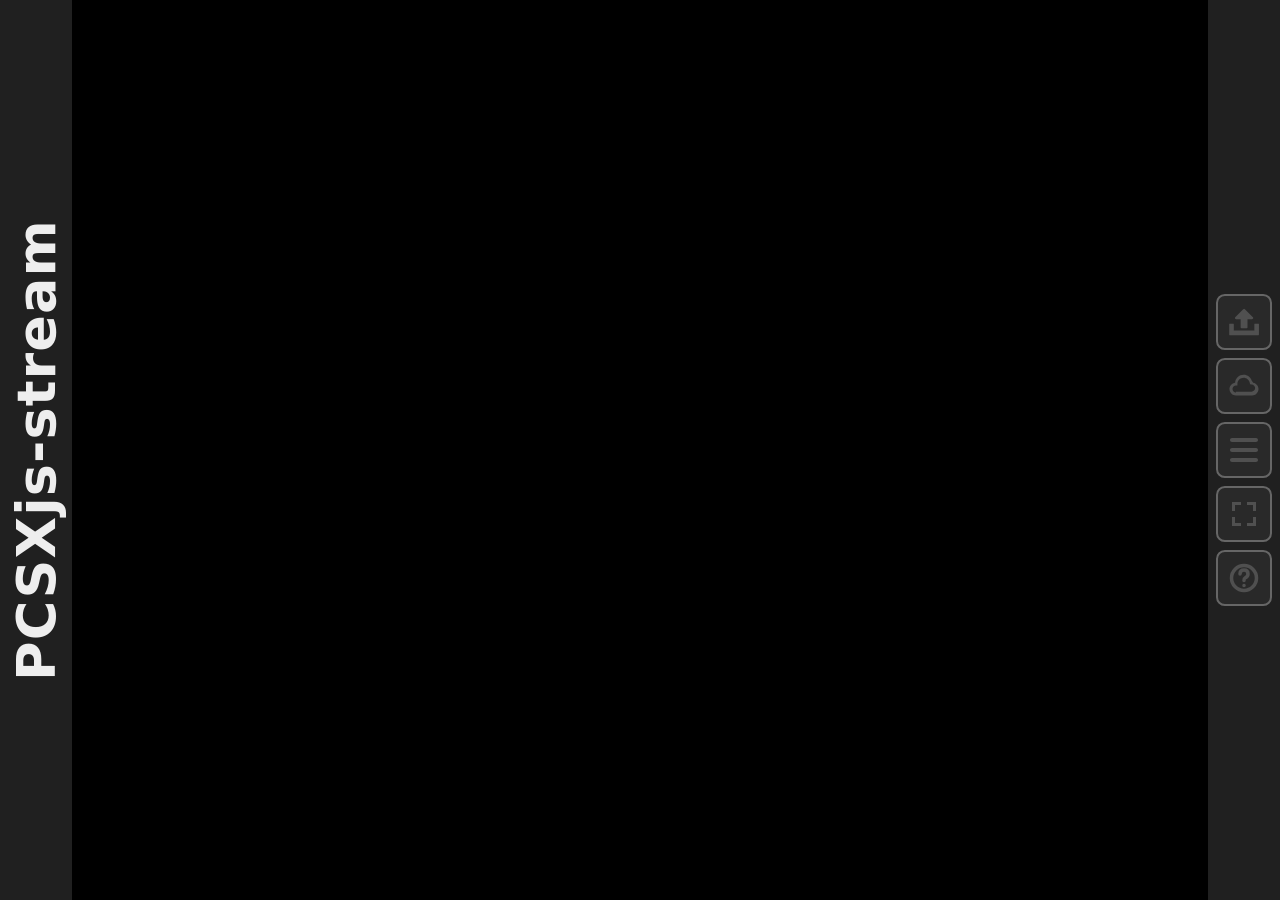
==== commit 31bd41f7: "Sync GitHub Pages with main" ====
--- a/index.html
+++ b/index.html
@@ -1,170 +1,14 @@
 <!doctype html>
-<html lang="en-us">
+<html lang="en">
 <head>
   <meta charset="utf-8">
-  <meta name="viewport" content="width=device-width, initial-scale=1, viewport-fit=cover">
-  <title>PCSX Web Emulator</title>
-  <link rel="stylesheet" type="text/css" href="pcsx.css?v=20261009-bios-status">
+  <meta name="viewport" content="width=device-width, initial-scale=1">
+  <title>PCSXjs-stream</title>
+  <script>
+    window.location.replace('pcsx_ww.html' + window.location.search + window.location.hash);
+  </script>
 </head>
-<body class="app-shell">
-  <header class="app-header">
-    <h1>PCSXjs-stream</h1>
-    <div class="app-actions">
-      <input type="file" id="iso_opener" onchange="pcsx_readfile(this)" accept=".bin,.cue,.iso,.img" multiple disabled hidden>
-      <label for="iso_opener" class="icon-button file-upload-button" aria-label="Choose file" title="Choose file">Choose file</label>
-      <input type="file" id="bios_opener" onchange="pcsx_upload_bios(this)" accept=".bin,.rom" hidden>
-      <button id="cloud-button" class="icon-button" type="button" aria-label="Cloud" title="Cloud">Cloud</button>
-      <button id="menu-button" class="icon-button" type="button" aria-label="Menu" title="Menu">Menu</button>
-      <button id="fullscreen" class="icon-button" type="button" aria-label="Fullscreen" title="Fullscreen" onclick="Module.goFullscreen()">Fullscreen</button>
-      <button id="help-button" class="icon-button" type="button" aria-label="Help" title="Help">Help</button>
-    </div>
-  </header>
-
-  <main class="app-main">
-    <div id="pcsx_app" class="main">
-      <canvas class="emscripten" id="canvas"></canvas>
-    </div>
-
-  </main>
-
-  <div id="touch-controls" aria-label="Virtual controller">
-    <div class="touch-stick" data-virtual-stick><div class="touch-stick-knob"></div></div>
-    <div class="touch-face">
-      <button class="touch-button triangle" aria-label="Triangle" data-virtual-bit="12">△</button>
-      <button class="touch-button circle" aria-label="Circle" data-virtual-bit="13">○</button>
-      <button class="touch-button square" aria-label="Square" data-virtual-bit="15">□</button>
-      <button class="touch-button cross" aria-label="Cross" data-virtual-bit="14">×</button>
-    </div>
-    <div class="touch-menu">
-      <button class="touch-button" aria-label="Select" data-virtual-bit="0">Select</button>
-      <button class="touch-button" aria-label="Start" data-virtual-bit="3">Start</button>
-    </div>
-    <div class="touch-shoulders">
-      <div class="touch-shoulder-pair">
-        <button class="touch-button" aria-label="L1" data-virtual-bit="10">L1</button>
-        <button class="touch-button" aria-label="L2" data-virtual-bit="8">L2</button>
-      </div>
-      <div class="touch-shoulder-pair">
-        <button class="touch-button" aria-label="R1" data-virtual-bit="11">R1</button>
-        <button class="touch-button" aria-label="R2" data-virtual-bit="9">R2</button>
-      </div>
-    </div>
-  </div>
-
-  <div id="control-menu" role="dialog" aria-modal="true" aria-label="Emulator menu">
-    <div class="menu-panel">
-      <div class="menu-heading"><h2>Menu</h2><button class="app-button" type="button" onclick="closePcsxMenu()">×</button></div>
-      <ul class="menu-list">
-        <li class="menu-section">Save states</li>
-        <li><button id="save-state" class="app-button" type="button" data-feedback="Saved" onclick="pcsx_save_state_to_storage()" disabled>Save State</button></li>
-        <li><button id="load-state" class="app-button" type="button" data-feedback="Loaded" onclick="pcsx_load_state_from_storage()" disabled>Load State</button></li>
-        <li><button id="download-state" class="app-button" type="button" data-feedback="Downloaded" onclick="pcsx_download_state()" disabled>Download State</button></li>
-        <li class="menu-section">Memory cards</li>
-        <li><button class="app-button" type="button" data-feedback="Downloaded" onclick="pcsx_download_memory_card()">Download Memory Card</button></li>
-        <li><label class="app-button" data-feedback="Selected" for="upload-memory-card">Upload Memory Card</label><input id="upload-memory-card" type="file" accept=".mcr,.mc,.bin" hidden onchange="pcsx_upload_memory_card(this)"></li>
-        <li class="menu-section">BIOS</li>
-        <li><label class="app-button" data-feedback="Selected" for="bios_opener">Upload BIOS</label></li>
-        <li><button class="app-button" type="button" onclick="window.location.reload()">Reload Window</button></li>
-      </ul>
-    </div>
-  </div>
-
-  <div id="network-menu" role="dialog" aria-modal="true" aria-label="Cloud menu">
-    <div class="menu-panel"><div class="menu-heading"><h2>Cloud</h2><button class="app-button" type="button" onclick="closePcsxCloud()">×</button></div>
-      <p id="cloud-status">Checking cloud service…</p>
-      <ul class="menu-list">
-        <li class="menu-section">Games</li>
-        <li id="game-list-status" role="status">Loading games...</li>
-        <li id="game-list"></li>
-        <li class="menu-section">Cloud saves</li>
-        <li><button class="app-button" type="button" onclick="pcsx_cloud_upload_state()">Upload State</button></li>
-        <li><button class="app-button" type="button" onclick="pcsx_cloud_download_state()">Download State</button></li>
-        <li><button class="app-button" type="button" onclick="pcsx_cloud_upload_memory_card()">Upload Memory Card</button></li>
-        <li><button class="app-button" type="button" onclick="pcsx_cloud_download_memory_card()">Download Memory Card</button></li>
-        <li class="menu-section">BIOS</li>
-        <li><p id="bios-status" class="bios-status" role="status" data-state="unknown">BIOS: checking…</p></li>
-        <li id="bios-list-status" role="status">Loading BIOS files...</li>
-        <li id="bios-list"></li>
-      </ul>
-      <div class="cloud-server-config">
-        <label for="cloud-server-url">Server</label>
-        <input id="cloud-server-url" type="url" inputmode="url" autocomplete="url" autocapitalize="none" spellcheck="false" tabindex="0" placeholder="https://example.com:8000">
-        <div class="cloud-server-actions">
-          <button class="app-button" type="button" onclick="pcsx_cloud_server_save()">Use Server</button>
-          <button class="app-button" type="button" onclick="pcsx_cloud_server_reset()">Reset</button>
-        </div>
-        <small>Or open the page with <code>?server=host:8000</code>.</small>
-      </div>
-    </div>
-  </div>
-
-  <div id="help-menu" role="dialog" aria-modal="true" aria-label="Help">
-    <div class="menu-panel help-panel">
-      <div class="menu-heading"><h2>Help</h2><button class="app-button" type="button" onclick="closePcsxHelp()">×</button></div>
-      <div class="help-content">
-        <h3>Loading games</h3>
-        <p>Open Cloud and choose a game from the Games list. The server must provide the game catalog and files.</p>
-        <p>Cloud games are streamed in small parts as needed, so the entire disc does not need to fit in browser memory.</p>
-        <p>This keeps memory usage low enough to play larger games on Xbox, where Microsoft Edge has roughly a 1&nbsp;GB memory limit.</p>
-        <p>For local games, choose the CUE file and all BIN files it references.</p>
-        <p>Upload your own 512 KiB BIOS from Menu, or load <code>games/bios.bin</code> from the configured server. The BIOS is used the next time a game starts.</p>
-        <h3>Keyboard controls</h3>
-        <ul class="help-list">
-          <li>D-pad: Arrow Keys</li>
-          <li>Select: C</li>
-          <li>Start: Enter</li>
-          <li>L1: W</li>
-          <li>R1: R</li>
-          <li>L2: E</li>
-          <li>R2: T</li>
-          <li>Triangle: D</li>
-          <li>Circle: X</li>
-          <li>Cross: Z</li>
-          <li>Square: S</li>
-        </ul>
-        <h3>Mobile controls</h3>
-        <p>Use the virtual stick and face buttons. Touch controls support multiple buttons at once.</p>
-        <p>On Xbox, press Start/Menu by itself to let Edge switch Game Controls mode. To leave fullscreen without competing with Edge, hold Start/Menu + Select/View for about 1.2 seconds.</p>
-        <h3>Save data</h3>
-        <p>Memory cards are saved locally. The Menu contains save-state and memory-card tools; Cloud contains optional server upload and download actions.</p>
-        <h3>Credits</h3>
-        <p>Based on <a href="https://github.com/tjwei/pcsxjs" target="_blank" rel="noopener noreferrer">PCSX.js</a> by tjwei.</p>
-      </div>
-    </div>
-  </div>
-
-  <script type="text/javascript" src="pcsx_ui.js?v=20261009-bios-status"></script>
-  <script type="text/javascript" src="pcsx_ww.js?v=20261009-deferred-sdl"></script>
-  <script type="text/javascript">
-    (function () {
-      var menu = document.getElementById('control-menu');
-      var cloud = document.getElementById('network-menu');
-      var help = document.getElementById('help-menu');
-      document.getElementById('menu-button').addEventListener('click', function () { menu.classList.add('open'); });
-      document.getElementById('cloud-button').addEventListener('click', function () {
-        var serverInput = document.getElementById('cloud-server-url');
-        if (serverInput) serverInput.value = localStorage.getItem('pcsxjs-cloud-url') || new URLSearchParams(window.location.search).get('server') || '';
-        cloud.classList.add('open'); pcsx_cloud_status(); pcsx_load_game_catalog(); pcsx_load_bios_catalog();
-      });
-      document.getElementById('help-button').addEventListener('click', function () { help.classList.add('open'); });
-      document.getElementById('cloud-server-url').addEventListener('pointerdown', function (event) { event.stopPropagation(); });
-      document.getElementById('cloud-server-url').addEventListener('click', function (event) { event.stopPropagation(); });
-      window.closePcsxMenu = function () { menu.classList.remove('open'); };
-      window.closePcsxCloud = function () { cloud.classList.remove('open'); };
-      window.closePcsxHelp = function () { help.classList.remove('open'); };
-      [menu, cloud, help].forEach(function (dialog) { dialog.addEventListener('click', function (event) { if (event.target === dialog) dialog.classList.remove('open'); }); });
-      document.addEventListener('click', function (event) {
-        var button = event.target.closest && event.target.closest('[data-feedback]');
-        if (!button || button.disabled) return;
-        var original = button.dataset.originalText || button.textContent;
-        button.dataset.originalText = original;
-        button.textContent = button.dataset.feedback;
-        clearTimeout(button.feedbackTimer);
-        button.feedbackTimer = setTimeout(function () {
-          button.textContent = original;
-        }, 1200);
-      });
-    }());
-  </script>
+<body>
+  <p>Opening PCSXjs-stream…</p>
 </body>
 </html>
